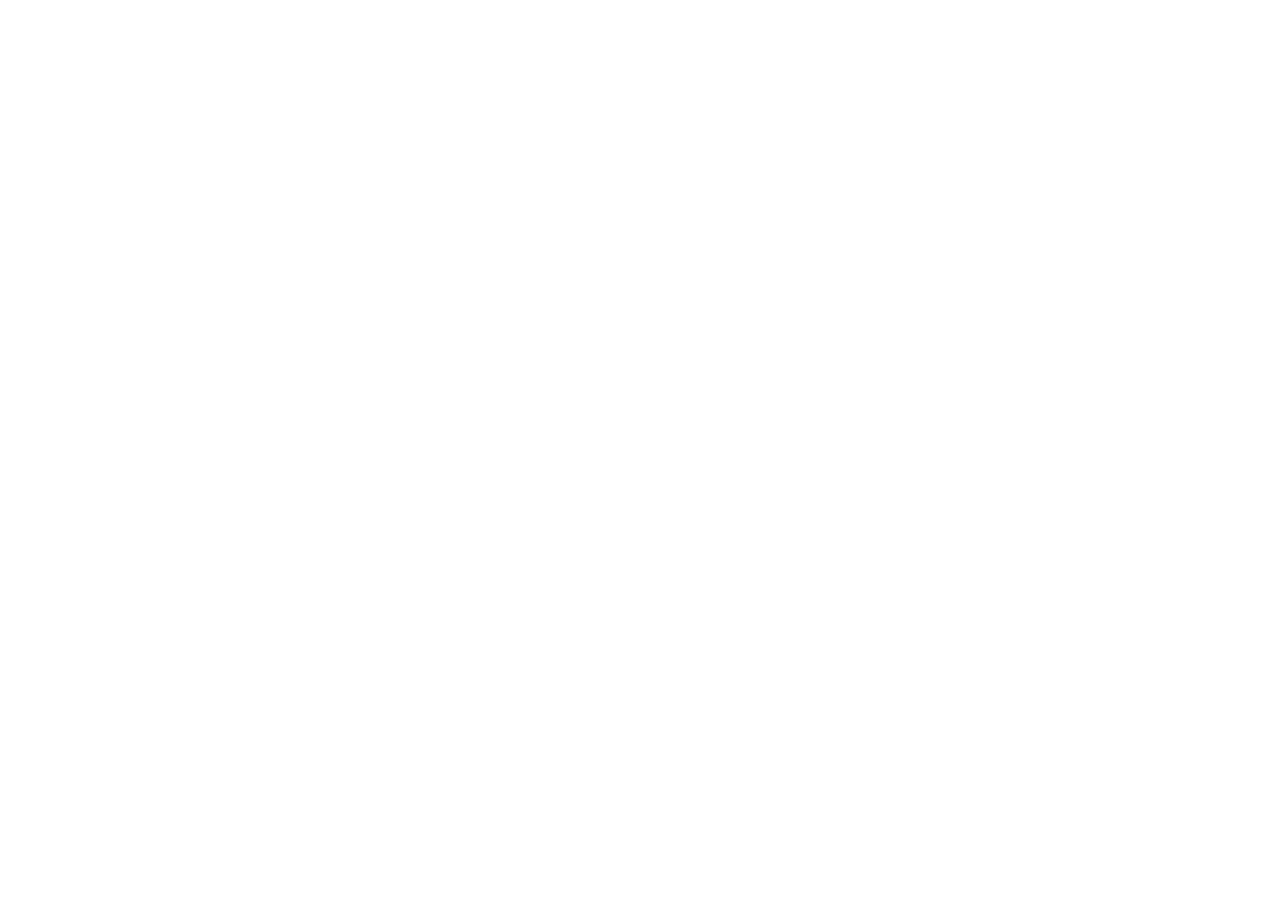
==== login.html @ ef4840da "Update document title > Log In" ====
<!DOCTYPE html>
<html lang="en">
<head>
    <meta charset="UTF-8">
    <meta name="viewport" content="width=device-width, initial-scale=1.0">
    <title>Log In</title>
</head>
<body>
    
</body>
</html>
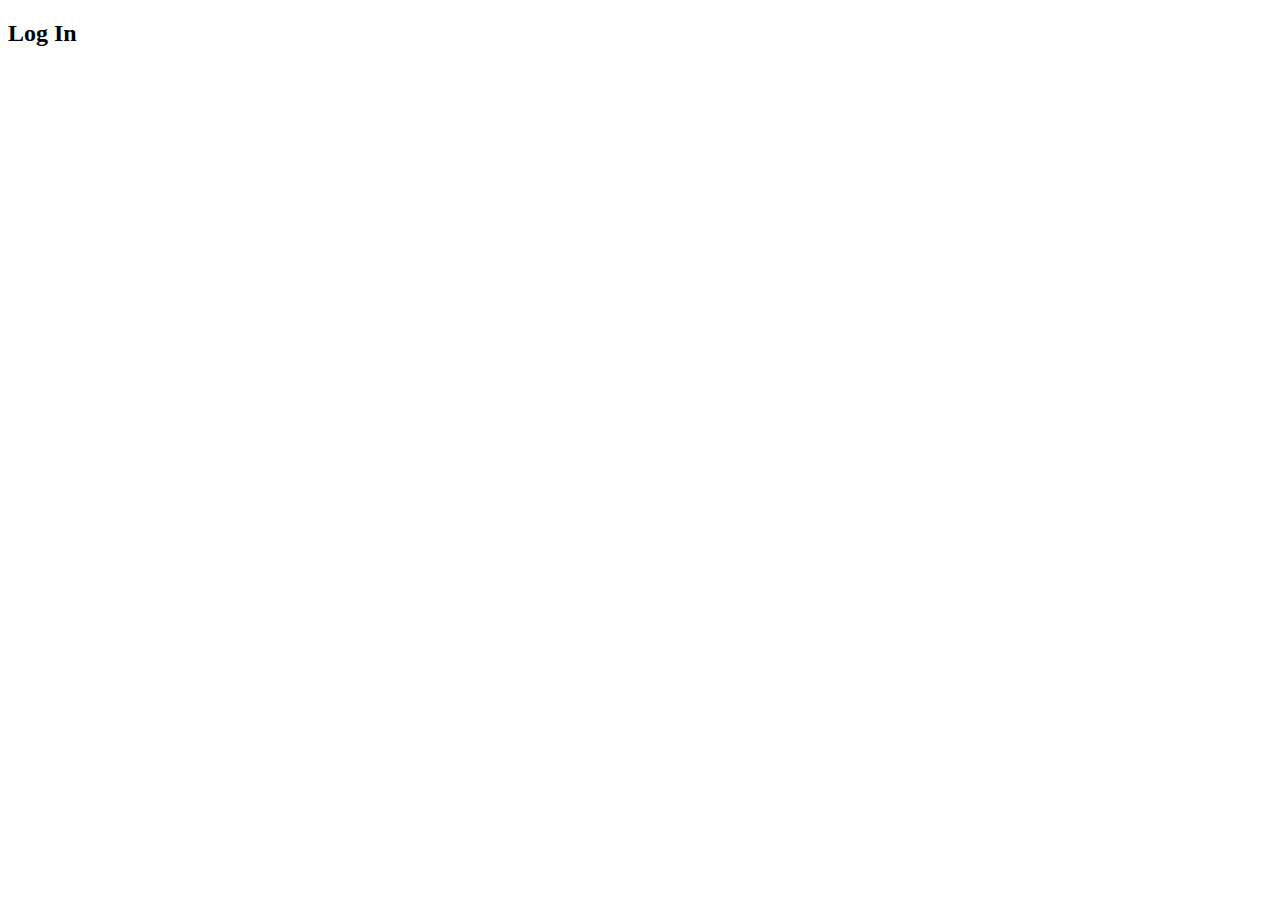
==== commit cfaacd62: "Add <form> and h2" ====
--- a/login.html
+++ b/login.html
@@ -6,6 +6,11 @@
     <title>Log In</title>
 </head>
 <body>
-    
+    <form>
+        <h2>Log In </h2>
+        <p>
+
+        </p>
+    </form>
 </body>
 </html>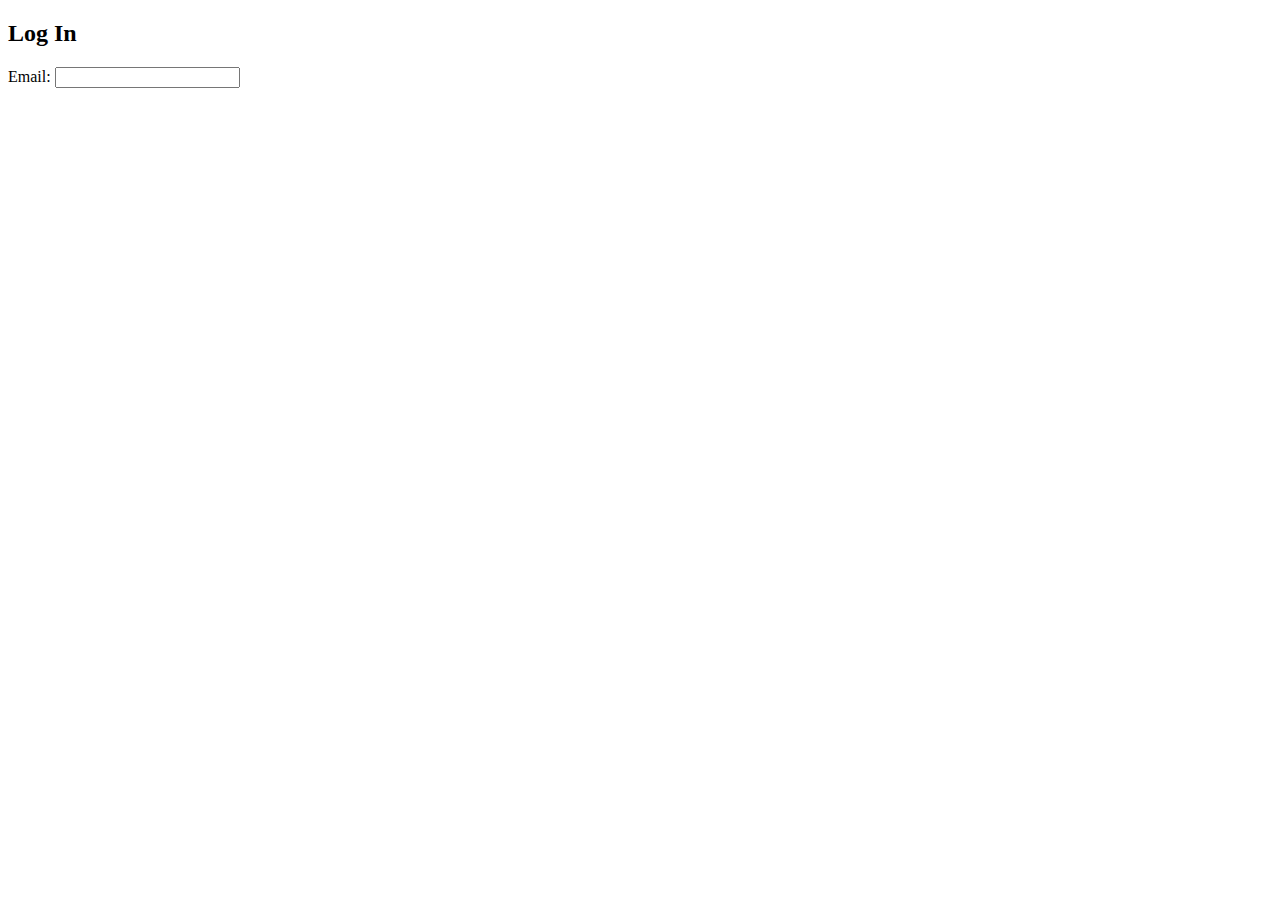
==== commit 5dddc619: "Add email label/input" ====
--- a/login.html
+++ b/login.html
@@ -9,7 +9,8 @@
     <form>
         <h2>Log In </h2>
         <p>
-
+            <label for="email"> Email: </label>
+            <input type="email" id="email" name="email" required>
         </p>
     </form>
 </body>
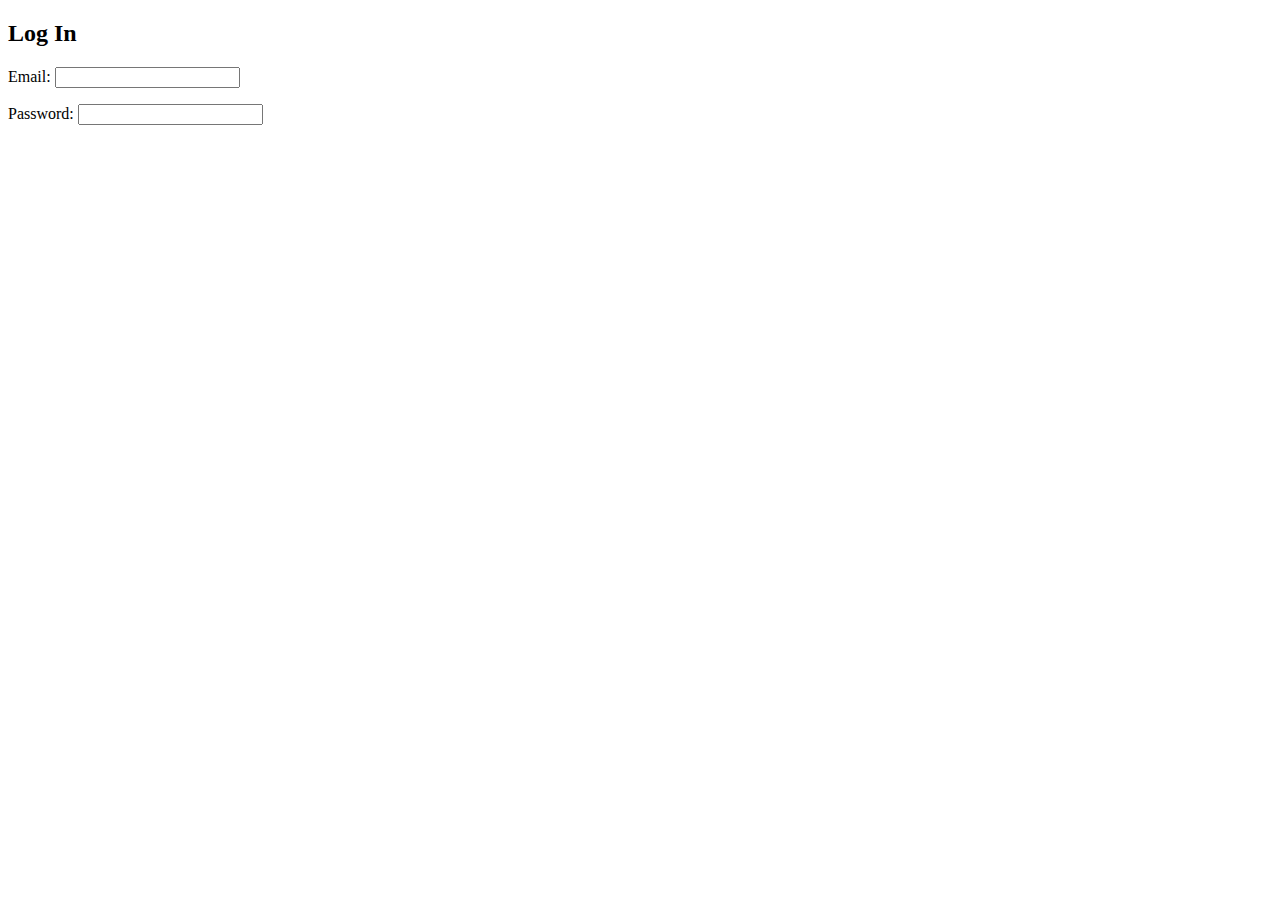
==== commit c95e0293: "Add label & input for password" ====
--- a/login.html
+++ b/login.html
@@ -12,6 +12,10 @@
             <label for="email"> Email: </label>
             <input type="email" id="email" name="email" required>
         </p>
+        <p>
+            <label for="password"> Password: </label>
+            <input type="text" id="password" required>
+        </p>
     </form>
 </body>
 </html>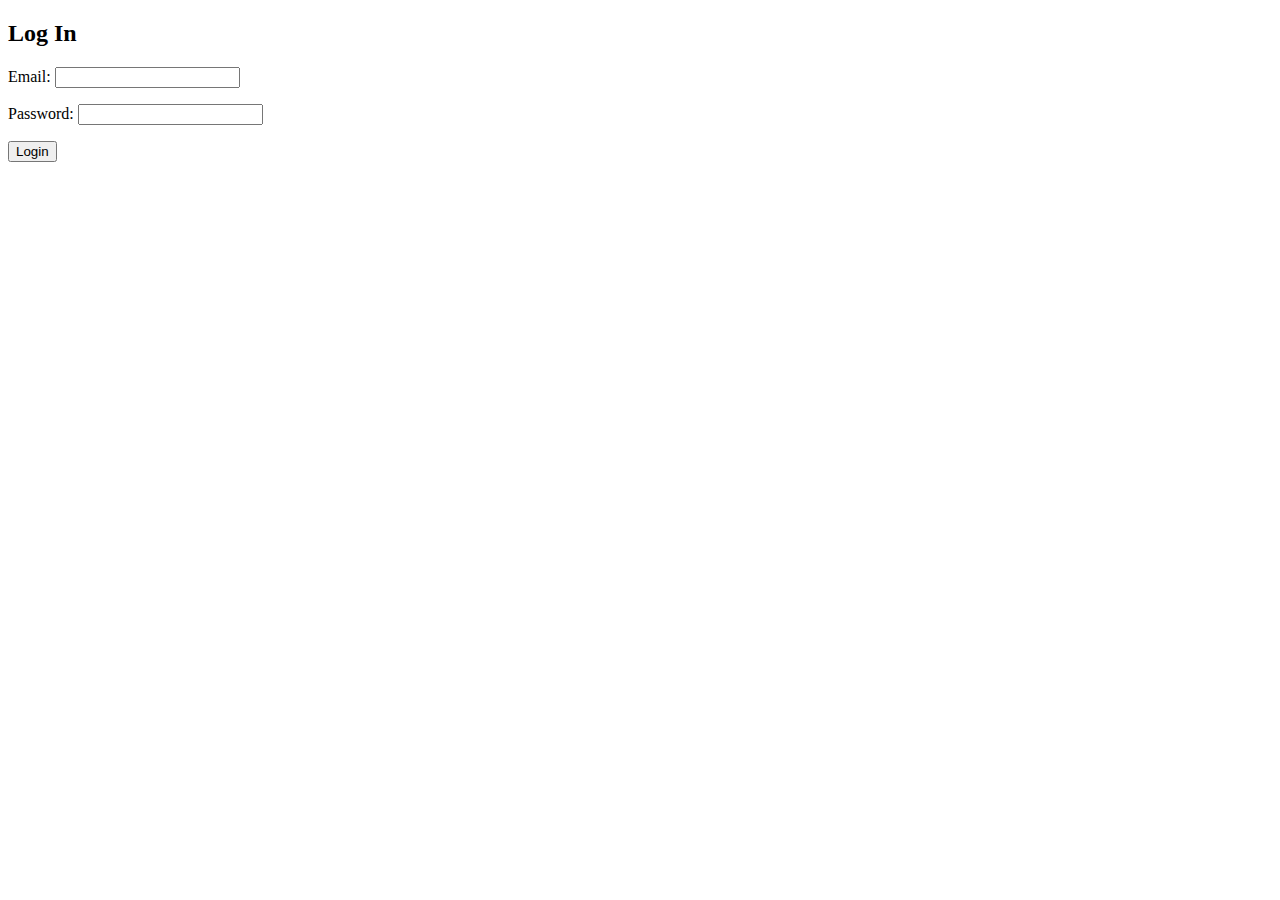
==== commit 2214736b: "Add submit btn for login" ====
--- a/login.html
+++ b/login.html
@@ -16,6 +16,8 @@
             <label for="password"> Password: </label>
             <input type="text" id="password" required>
         </p>
+
+        <button type="submit"> Login </button>
     </form>
 </body>
 </html>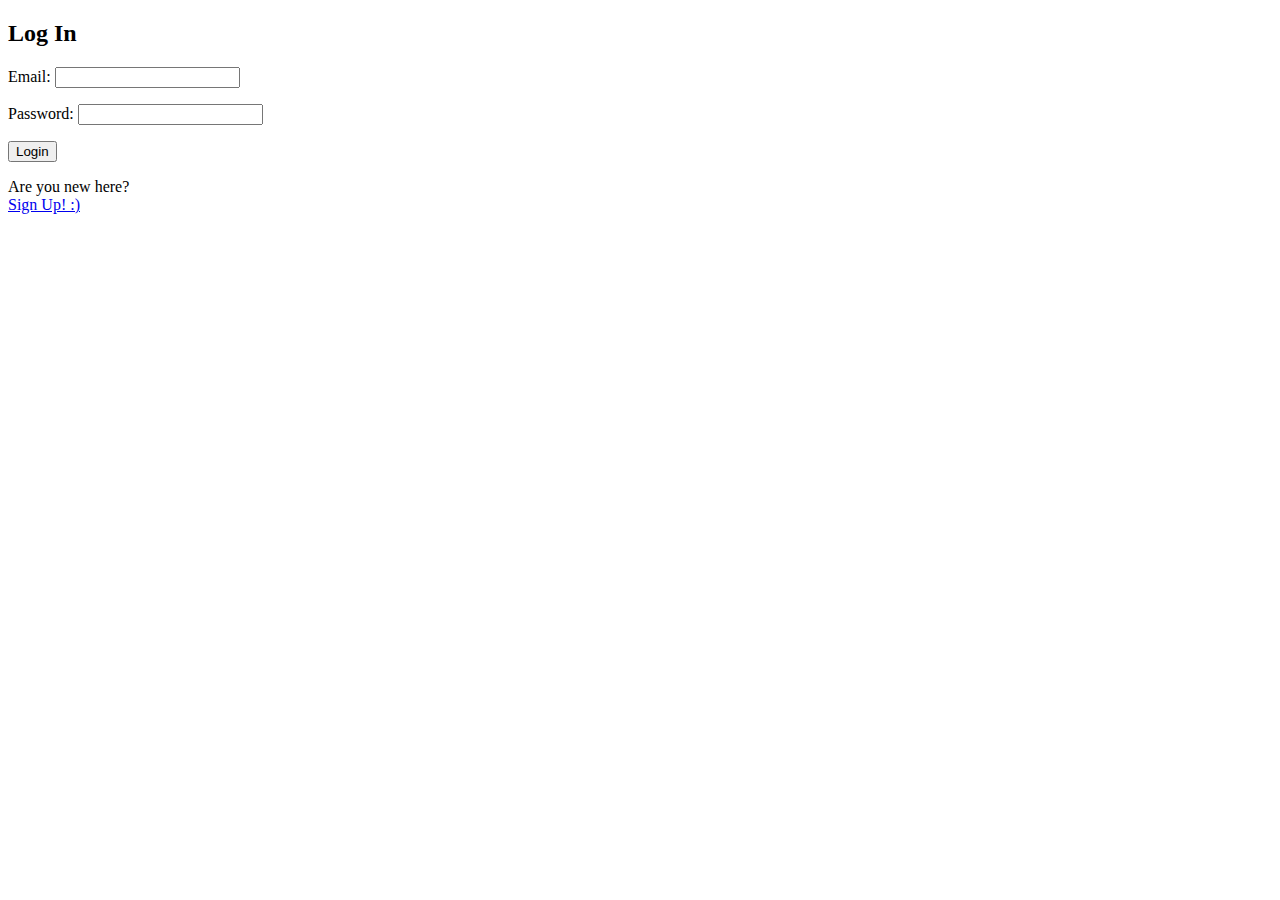
==== commit 11480352: "Add link to sign-up page" ====
--- a/login.html
+++ b/login.html
@@ -18,6 +18,10 @@
         </p>
 
         <button type="submit"> Login </button>
+        <p>
+            <div type="text">Are you new here?</div>
+            <a href="index.html">Sign Up! :)</a>
+        </p>
     </form>
 </body>
 </html>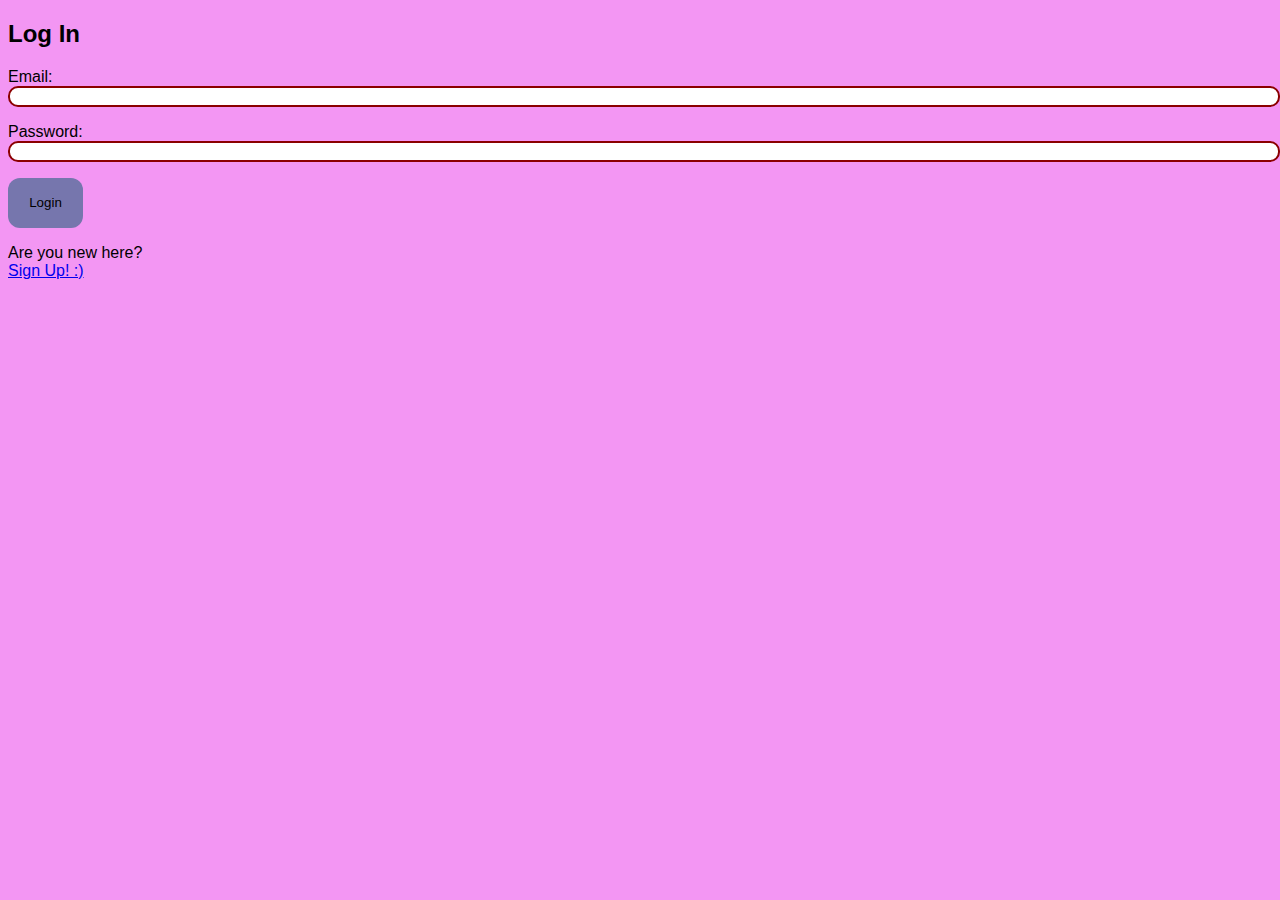
==== commit fb82d20e: "Link CSS to login page" ====
--- a/login.html
+++ b/login.html
@@ -4,6 +4,7 @@
     <meta charset="UTF-8">
     <meta name="viewport" content="width=device-width, initial-scale=1.0">
     <title>Log In</title>
+    <link rel="stylesheet" href="style.css">
 </head>
 <body>
     <form>
--- a/style.css
+++ b/style.css
@@ -0,0 +1,49 @@
+body {
+    background-color: rgb(243, 150, 243);
+}
+form {
+    font-family: Arial, Helvetica, sans-serif;
+    font-size: medium;
+}
+
+.container {
+    background-color: rgb(164, 164, 236);
+    display: flex;
+    flex-direction: column;
+    align-items: center;
+    justify-content: space-around;
+    padding: 15px;
+    border-radius: 12px;
+    border: 1px solid blue;
+    box-shadow: 0 0 7px 5px purple;
+}
+
+input {     
+    border: 3px solid gray;
+    border-radius: 10px;
+}
+
+input:invalid {
+    border: 2px solid darkred;
+}
+input:focus:invalid {
+    box-shadow: 0 0 5px 1px rgb(248, 116, 215);
+}
+
+input[type="text"],
+input[type="number"],
+input[type="email"] {
+    width:100%;
+}
+
+button {
+    border-style: none;
+    background-color: rgb(118, 118, 173);
+    height: 50px;
+    width: 75px;
+    border-radius: 12px;
+}
+
+button:hover {
+    background-color: rgb(80, 44, 146);
+}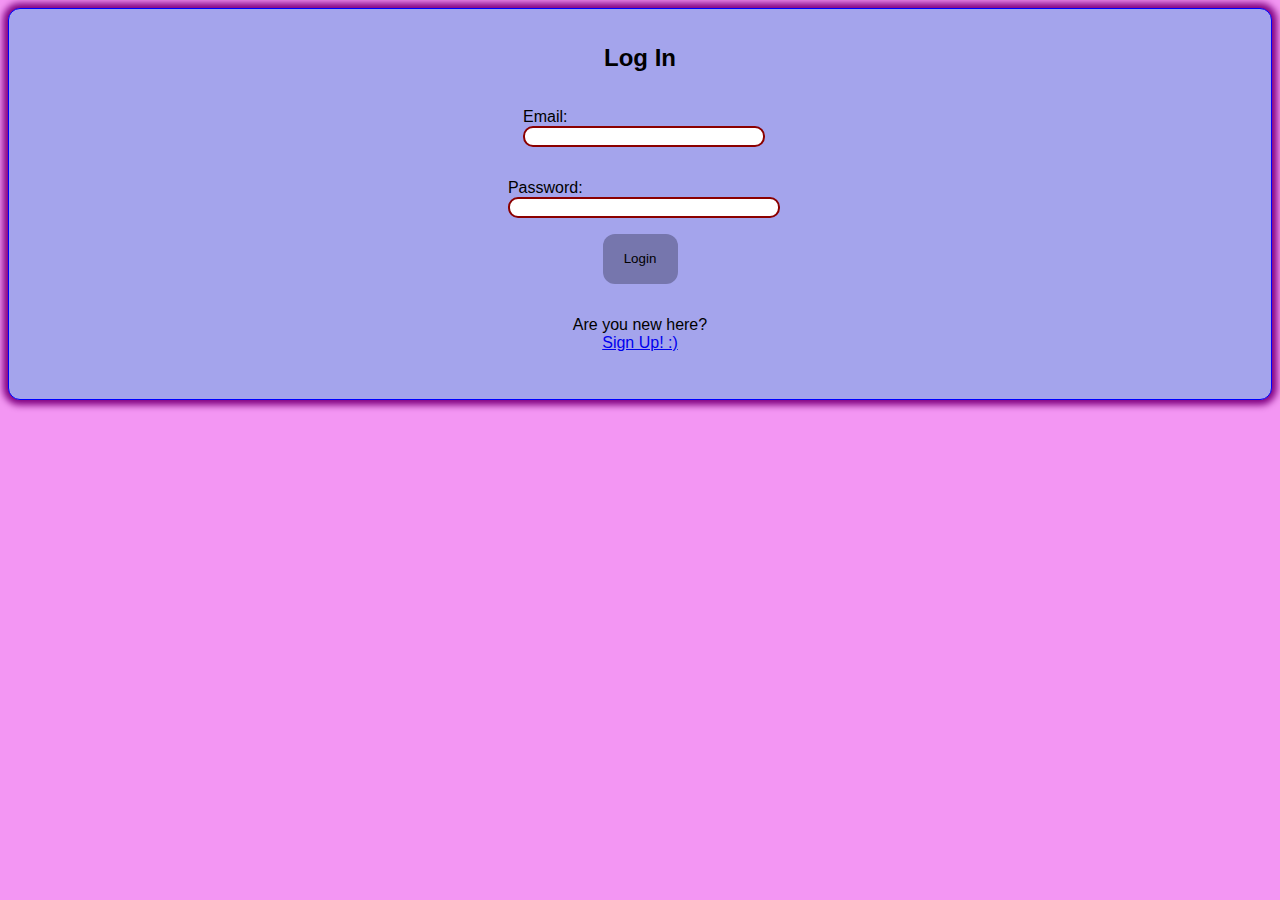
==== commit bf406b91: "Add <container> (make login look same as sign up)" ====
--- a/login.html
+++ b/login.html
@@ -8,21 +8,23 @@
 </head>
 <body>
     <form>
-        <h2>Log In </h2>
-        <p>
-            <label for="email"> Email: </label>
-            <input type="email" id="email" name="email" required>
-        </p>
-        <p>
-            <label for="password"> Password: </label>
-            <input type="text" id="password" required>
-        </p>
+        <div class="container">
+            <h2>Log In </h2>
+            <p>
+                <label for="email"> Email: </label>
+                <input type="email" id="email" name="email" required>
+            </p>
+            <p>
+                <label for="password"> Password: </label>
+                <input type="text" id="password" required>
+            </p>
 
-        <button type="submit"> Login </button>
-        <p>
-            <div type="text">Are you new here?</div>
-            <a href="index.html">Sign Up! :)</a>
-        </p>
+            <button type="submit"> Login </button>
+            <p>
+                <div type="text">Are you new here?</div>
+                <a href="index.html">Sign Up! :)</a>
+            </p>
+        </div>
     </form>
 </body>
 </html>